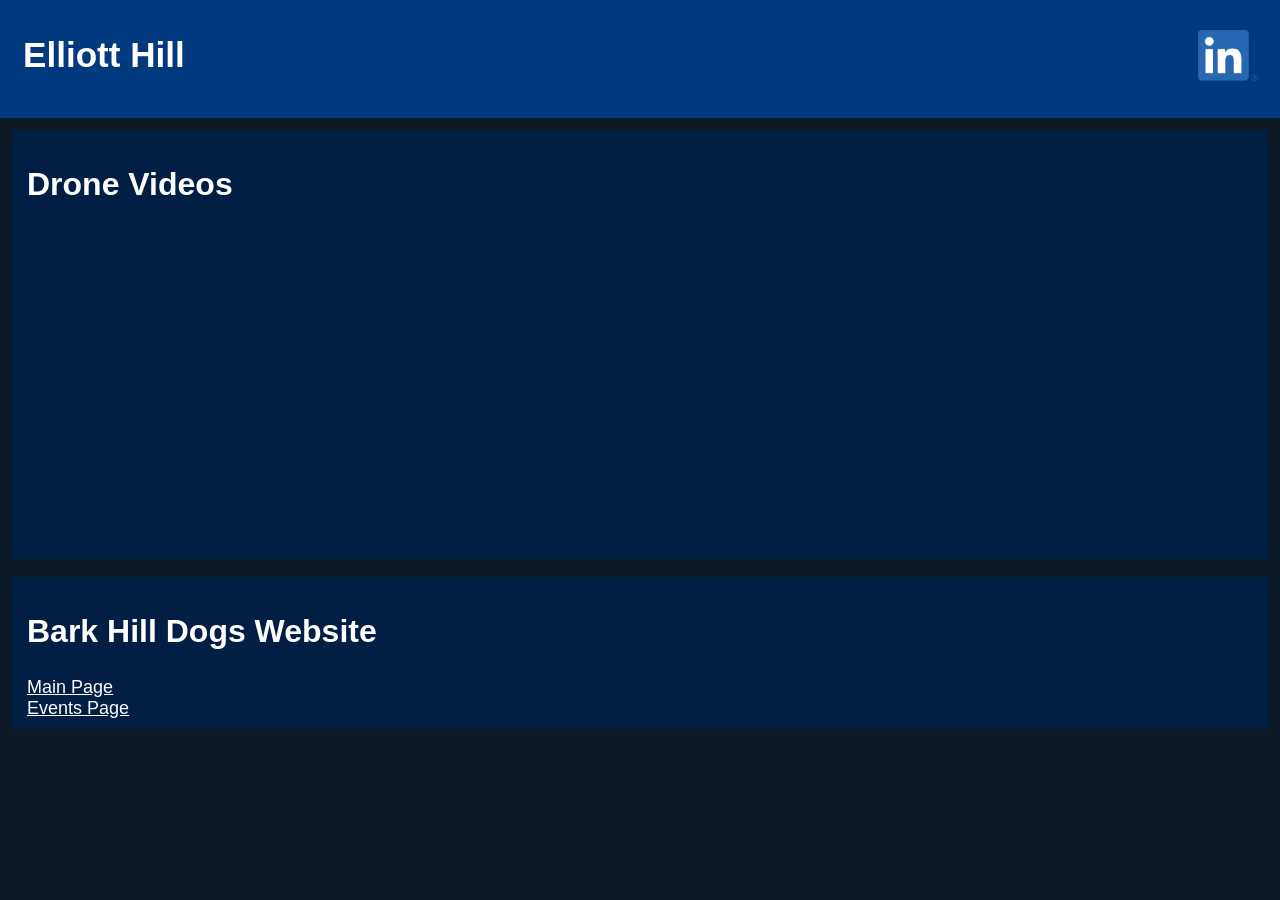
==== docs/index.html @ 1c7c5ca4 "Create docs folder and CNAME" ====
<!DOCTYPE html>
<html>
    <head>
        <title>Elliott Hill</title>
        <link href="styles.css" rel="stylesheet" type="text/css">
    </head>
    <body>
        <div id="header">
            <div id="pagetitle">
                <h3>Elliott Hill</h1>
            </div>
            <div id="social">
                <a href="https://www.linkedin.com/in/elliotth43/"><img src="linkedin.png" width="60px"></a>
            </div>
            <div style="clear: both;"></div>
        </div>
        <div id="main">
            <br>
            <div class="panel" id="dronevideos">
                <h1>Drone Videos</h1>
                <iframe width="560" height="315" src="https://www.youtube.com/embed/i0do_NT4-sM" title="YouTube video player" frameborder="0" allow="accelerometer; autoplay; clipboard-write; encrypted-media; gyroscope; picture-in-picture" allowfullscreen></iframe>
                <iframe width="560" height="315" src="https://www.youtube.com/embed/agJIqDNbkPk" title="YouTube video player" frameborder="0" allow="accelerometer; autoplay; clipboard-write; encrypted-media; gyroscope; picture-in-picture" allowfullscreen></iframe>
            </div>
            <br>
            <div class="panel" id="barkhill">
                <h1>Bark Hill Dogs Website</h1>
                <a target="_blank" rel="noopener" href="https://barkhilldogs.co.uk" class="link">Main Page</a>
                <br>
                <a target="_blank" rel="noopener" href="https://barkhilldogs.co.uk" class="link">Events Page</a>
            </div>
        </div>
    </body>
</html>
---- docs/styles.css ----
body {
    padding: 0;
    margin: 0;
    font-family: Arial, Helvetica, sans-serif;
    background-color: #0e1926;
    color: white;
}

h1 {
    padding: 5px;
}

#header {
    position: fixed;
    background-color: #00397e;
    width: 100%;
    padding: 0 8px;
    margin: 0px;
    font-size: 30px;
}

#main {
    padding: 112px 0 0;
    margin: 12px;
    margin-top: 0;
}

#pagetitle {
    float: left;
    padding-left: 15px;
}

#social {
    float: right;
    padding: 30px;
    display: flex;
    align-items: center;
    
}

.panel {
    background-color: #011f44;
    padding: 10px;
}

.link {
    padding: 5px;
    font-size: large;
    color: white;
}
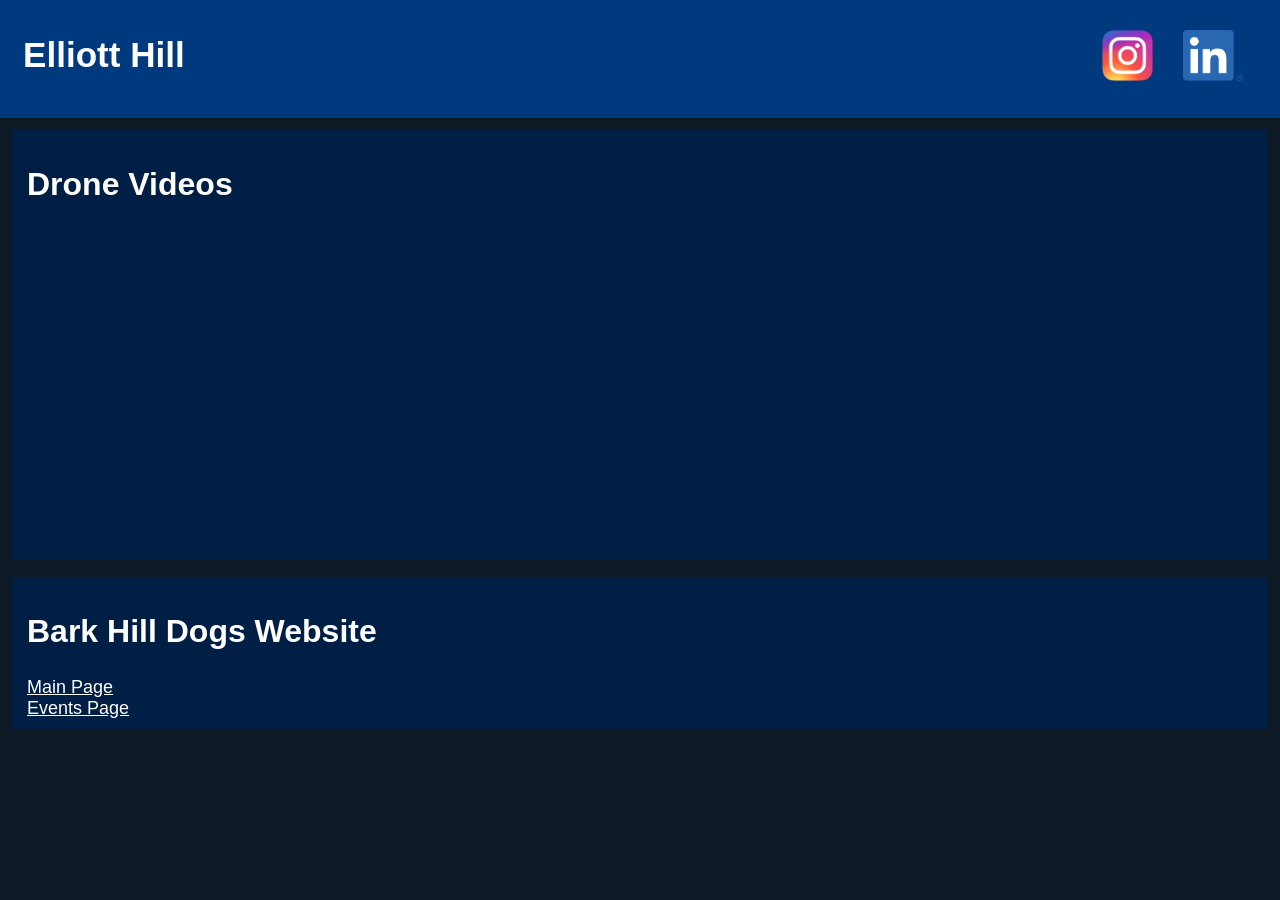
==== commit dac88390: "Added Instagram" ====
--- a/docs/index.html
+++ b/docs/index.html
@@ -10,7 +10,8 @@
                 <h3>Elliott Hill</h1>
             </div>
             <div id="social">
-                <a href="https://www.linkedin.com/in/elliotth43/"><img src="linkedin.png" width="60px"></a>
+                <a href="https://www.instagram.com/sheffiott/"><img src="instagram.png" width="51px" class="socialbutton"></a>
+                <a href="https://www.linkedin.com/in/elliotthill143/"><img src="linkedin.png" width="60px" class="socialbutton"></a>
             </div>
             <div style="clear: both;"></div>
         </div>
@@ -18,15 +19,15 @@
             <br>
             <div class="panel" id="dronevideos">
                 <h1>Drone Videos</h1>
-                <iframe width="560" height="315" src="https://www.youtube.com/embed/i0do_NT4-sM" title="YouTube video player" frameborder="0" allow="accelerometer; autoplay; clipboard-write; encrypted-media; gyroscope; picture-in-picture" allowfullscreen></iframe>
-                <iframe width="560" height="315" src="https://www.youtube.com/embed/agJIqDNbkPk" title="YouTube video player" frameborder="0" allow="accelerometer; autoplay; clipboard-write; encrypted-media; gyroscope; picture-in-picture" allowfullscreen></iframe>
+                <iframe width="560" height="315" src="https://www.youtube.com/embed/i0do_NT4-sM/" title="YouTube video player" frameborder="0" allow="accelerometer; autoplay; clipboard-write; encrypted-media; gyroscope; picture-in-picture" allowfullscreen></iframe>
+                <iframe width="560" height="315" src="https://www.youtube.com/embed/agJIqDNbkPk/" title="YouTube video player" frameborder="0" allow="accelerometer; autoplay; clipboard-write; encrypted-media; gyroscope; picture-in-picture" allowfullscreen></iframe>
             </div>
             <br>
             <div class="panel" id="barkhill">
                 <h1>Bark Hill Dogs Website</h1>
-                <a target="_blank" rel="noopener" href="https://barkhilldogs.co.uk" class="link">Main Page</a>
+                <a target="_blank" rel="noopener" href="https://barkhilldogs.co.uk/" class="link">Main Page</a>
                 <br>
-                <a target="_blank" rel="noopener" href="https://barkhilldogs.co.uk" class="link">Events Page</a>
+                <a target="_blank" rel="noopener" href="https://barkhilldogs.co.uk/" class="link">Events Page</a>
             </div>
         </div>
     </body>
--- a/docs/styles.css
+++ b/docs/styles.css
@@ -32,10 +32,13 @@
 
 #social {
     float: right;
-    padding: 30px;
     display: flex;
     align-items: center;
-    
+    padding: 30px;
+}
+
+.socialbutton {
+    padding: 0 15px;
 }
 
 .panel {
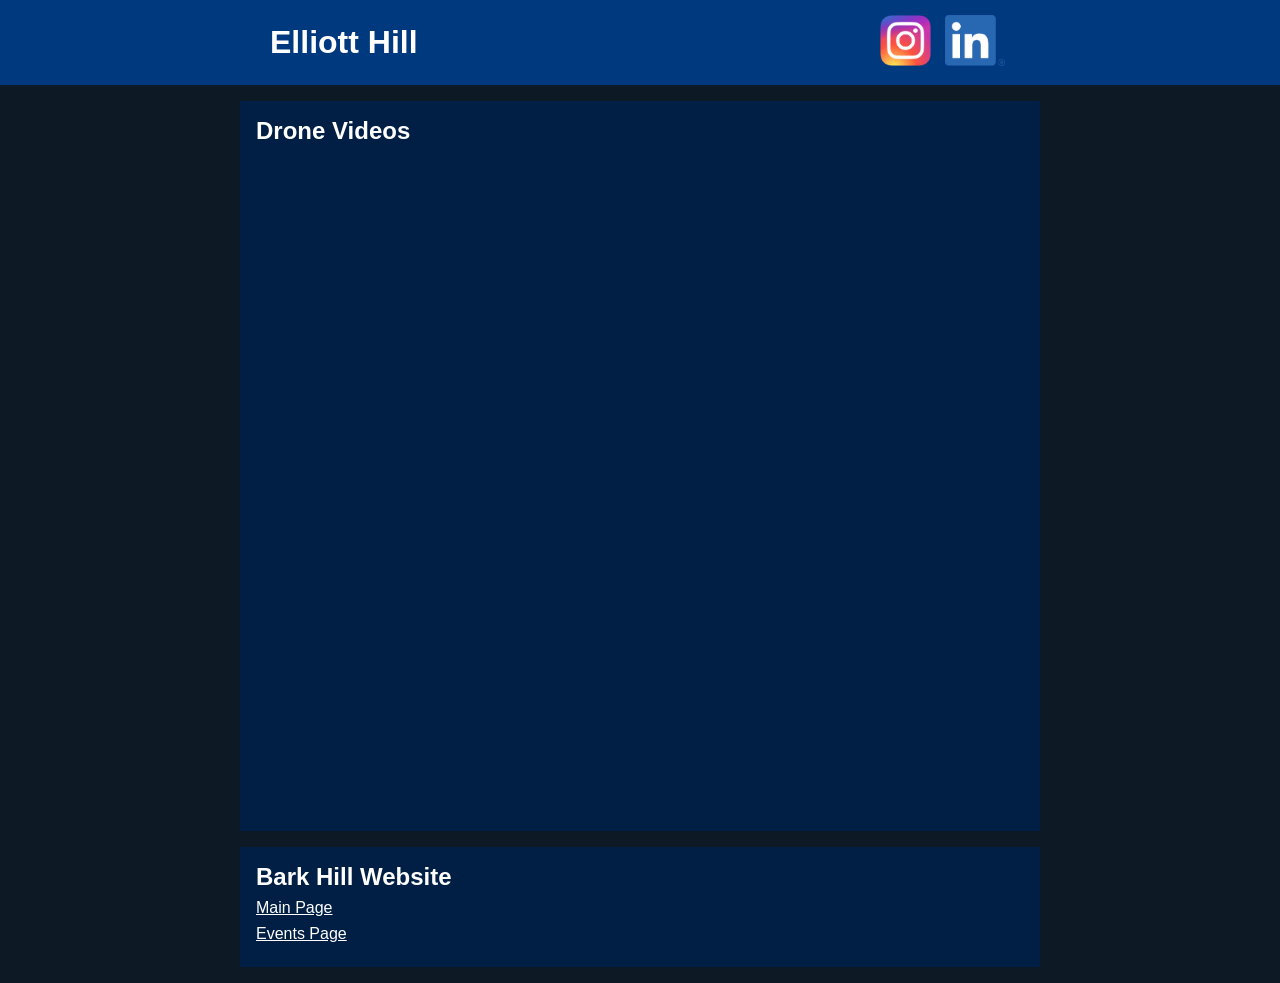
==== commit b4024951: "HTML and CSS Rewrite" ====
--- a/docs/index.html
+++ b/docs/index.html
@@ -1,34 +1,45 @@
 <!DOCTYPE html>
-<html>
-    <head>
-        <title>Elliott Hill</title>
-        <link href="styles.css" rel="stylesheet" type="text/css">
-    </head>
-    <body>
-        <div id="header">
-            <div id="pagetitle">
-                <h3>Elliott Hill</h1>
-            </div>
-            <div id="social">
-                <a href="https://www.instagram.com/sheffiott/"><img src="instagram.png" width="51px" class="socialbutton"></a>
-                <a href="https://www.linkedin.com/in/elliotthill143/"><img src="linkedin.png" width="60px" class="socialbutton"></a>
-            </div>
-            <div style="clear: both;"></div>
+<html lang="en">
+<head>
+
+<meta charset="UTF-8">
+<meta name="viewport" content="width=device-width, initial-scale=1.0">
+<title>Elliott Hill</title>
+<link rel="stylesheet" href="styles.css">
+
+</head>
+<body>
+
+<header>
+    <div class="flex-container">
+        <a href="/"><h1>Elliott Hill</h1></a>
+        <div id="social">
+            <a href="https://www.instagram.com/sheffiott/"><img src="images/instagram.png" width="51px" class="socialbutton"></a>
+            <a href="https://www.linkedin.com/in/elliotthill143/"><img src="images/linkedin.png" width="60px" class="socialbutton"></a>
         </div>
-        <div id="main">
-            <br>
-            <div class="panel" id="dronevideos">
-                <h1>Drone Videos</h1>
-                <iframe width="560" height="315" src="https://www.youtube.com/embed/i0do_NT4-sM/" title="YouTube video player" frameborder="0" allow="accelerometer; autoplay; clipboard-write; encrypted-media; gyroscope; picture-in-picture" allowfullscreen></iframe>
-                <iframe width="560" height="315" src="https://www.youtube.com/embed/agJIqDNbkPk/" title="YouTube video player" frameborder="0" allow="accelerometer; autoplay; clipboard-write; encrypted-media; gyroscope; picture-in-picture" allowfullscreen></iframe>
-            </div>
-            <br>
-            <div class="panel" id="barkhill">
-                <h1>Bark Hill Dogs Website</h1>
-                <a target="_blank" rel="noopener" href="https://barkhilldogs.co.uk/" class="link">Main Page</a>
-                <br>
-                <a target="_blank" rel="noopener" href="https://barkhilldogs.co.uk/" class="link">Events Page</a>
-            </div>
-        </div>
-    </body>
+    </div>
+    <!-- <nav>
+        <ul>
+            <li><a href="/">Home</a></li>
+        </ul>
+    </nav> -->
+</header>
+
+<!-- <section>
+    <h1>About</h1>
+</section> -->
+
+<section>
+    <h1>Drone Videos</h1>
+    <iframe width="560" height="315" src="https://www.youtube.com/embed/i0do_NT4-sM/" title="YouTube video player" frameborder="0" allow="accelerometer; autoplay; clipboard-write; encrypted-media; gyroscope; picture-in-picture" allowfullscreen></iframe>
+    <iframe width="560" height="315" src="https://www.youtube.com/embed/agJIqDNbkPk/" title="YouTube video player" frameborder="0" allow="accelerometer; autoplay; clipboard-write; encrypted-media; gyroscope; picture-in-picture" allowfullscreen></iframe>
+</section>
+
+<section>
+    <h1>Bark Hill Website</h1>
+    <p><a href="https://barkhilldogs.co.uk/" class="link">Main Page</a></p>
+    <p><a href="https://barkhilldogs.co.uk/" class="link">Events Page</a></p>
+</section>
+
+</body>
 </html>
--- a/docs/styles.css
+++ b/docs/styles.css
@@ -1,53 +1,78 @@
-body {
-    padding: 0;
-    margin: 0;
-    font-family: Arial, Helvetica, sans-serif;
-    background-color: #0e1926;
-    color: white;
+:root {
+  --base-color: #0e1926;
+  --header-color: #00397e;
+  --panel-color: #011f44;
+  --primary-text-color: #ffffff;
 }
 
-h1 {
-    padding: 5px;
+* {
+  margin: 0;
+  padding: 0;
+  box-sizing: border-box;
 }
 
-#header {
-    position: fixed;
-    background-color: #00397e;
-    width: 100%;
-    padding: 0 8px;
-    margin: 0px;
-    font-size: 30px;
+html {
+  font-family: Arial, Helvetica, sans-serif;
+  font-size: 16px;
+  color: var(--primary-text-color);
 }
 
-#main {
-    padding: 112px 0 0;
-    margin: 12px;
-    margin-top: 0;
+body {
+  background-color: var(--base-color);
 }
 
-#pagetitle {
-    float: left;
-    padding-left: 15px;
+p {
+  margin: 0.5em 0; /*Need to think about this*/
+}
+
+a {
+  color: var(--text-color); /*Removes default link colour*/
+}
+
+.flex-container {
+  display: flex;
+  justify-content: center;
+  align-items: center;
+}
+
+header {
+  background-color: var(--header-color);
+}
+
+header .flex-container {
+  justify-content: space-between;
+  max-width: 50em;
+  margin: 0 auto;
+}
+
+header h1 {
+  padding: 15px 30px;
 }
 
 #social {
-    float: right;
-    display: flex;
-    align-items: center;
-    padding: 30px;
+  padding: 15px 30px;
 }
 
-.socialbutton {
-    padding: 0 15px;
+#social a {
+  margin: 0 5px;
 }
 
-.panel {
-    background-color: #011f44;
-    padding: 10px;
+header a {
+  text-decoration: none;
 }
 
-.link {
-    padding: 5px;
-    font-size: large;
-    color: white;
-}+header a:hover {
+  text-decoration: underline;
+}
+
+section {
+  background-color: var(--panel-color);
+  margin: 1em auto;
+  width: min(50em, 90%);
+  padding: min(1em, 15%);
+}
+
+iframe {
+  max-width: 100%;
+  margin: 0.5em 0;
+}
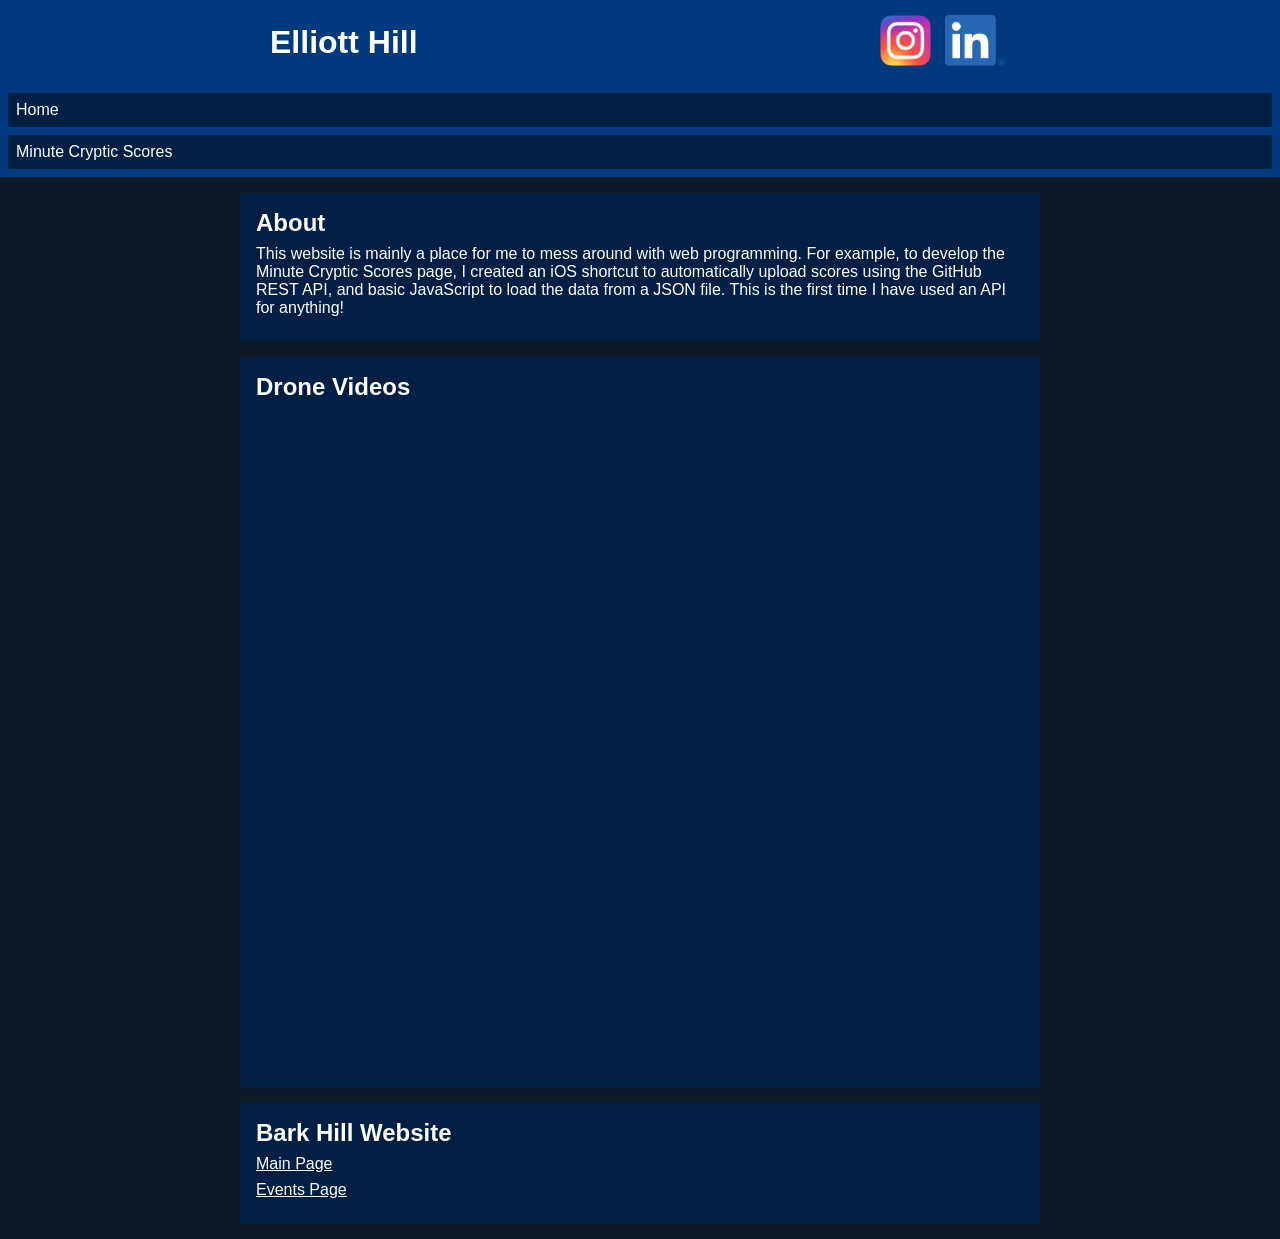
==== commit 875b7811: "New cryptic page and nav bar" ====
--- a/docs/index.html
+++ b/docs/index.html
@@ -5,7 +5,12 @@
 <meta charset="UTF-8">
 <meta name="viewport" content="width=device-width, initial-scale=1.0">
 <title>Elliott Hill</title>
+
 <link rel="stylesheet" href="styles.css">
+
+<link rel="apple-touch-icon" sizes="180x180" href="images/apple-touch-icon.png">
+<link rel="icon" type="image/png" sizes="32x32" href="images/favicon-32x32.png">
+<link rel="icon" type="image/png" sizes="16x16" href="images/favicon-16x16.png">
 
 </head>
 <body>
@@ -18,21 +23,23 @@
             <a href="https://www.linkedin.com/in/elliotthill143/"><img src="images/linkedin.png" width="60px" class="socialbutton"></a>
         </div>
     </div>
-    <!-- <nav>
+    <nav>
         <ul>
             <li><a href="/">Home</a></li>
+            <li><a href="crypticscores">Minute Cryptic Scores</a></li>
         </ul>
-    </nav> -->
+    </nav>
 </header>
 
-<!-- <section>
+<section>
     <h1>About</h1>
-</section> -->
+    <p>This website is mainly a place for me to mess around with web programming. For example, to develop the Minute Cryptic Scores page, I created an iOS shortcut to automatically upload scores using the GitHub REST API, and basic JavaScript to load the data from a JSON file. This is the first time I have used an API for anything!</p>
+</section>
 
-<section>
+<section id="drone">
     <h1>Drone Videos</h1>
-    <iframe width="560" height="315" src="https://www.youtube.com/embed/i0do_NT4-sM/" title="YouTube video player" frameborder="0" allow="accelerometer; autoplay; clipboard-write; encrypted-media; gyroscope; picture-in-picture" allowfullscreen></iframe>
-    <iframe width="560" height="315" src="https://www.youtube.com/embed/agJIqDNbkPk/" title="YouTube video player" frameborder="0" allow="accelerometer; autoplay; clipboard-write; encrypted-media; gyroscope; picture-in-picture" allowfullscreen></iframe>
+    <iframe src="https://www.youtube.com/embed/i0do_NT4-sM/" title="YouTube video player" frameborder="0" allow="accelerometer; autoplay; clipboard-write; encrypted-media; gyroscope; picture-in-picture" allowfullscreen></iframe>
+    <iframe src="https://www.youtube.com/embed/agJIqDNbkPk/" title="YouTube video player" frameborder="0" allow="accelerometer; autoplay; clipboard-write; encrypted-media; gyroscope; picture-in-picture" allowfullscreen></iframe>
 </section>
 
 <section>
--- a/docs/styles.css
+++ b/docs/styles.css
@@ -37,6 +37,7 @@
 
 header {
   background-color: var(--header-color);
+  overflow: hidden;
 }
 
 header .flex-container {
@@ -57,6 +58,20 @@
   margin: 0 5px;
 }
 
+nav ol {
+  max-width: 50em;
+  margin: 0 auto;
+  justify-content: left;
+  align-items: center;
+}
+
+nav li {
+  list-style-type: none;
+  padding: 0.5em;
+  margin: 0.5em;
+  background-color: var(--panel-color);
+}
+
 header a {
   text-decoration: none;
 }
@@ -72,7 +87,20 @@
   padding: min(1em, 15%);
 }
 
-iframe {
-  max-width: 100%;
+#drone {
+  overflow: hidden;
+}
+
+#drone iframe {
+  width: clamp(280px, 100%, 560px);
+  aspect-ratio: 560/315;
   margin: 0.5em 0;
 }
+
+#cryptic-scores-div h1 {
+  font-size: 1.3rem;
+}
+
+.cryptic-card {
+  white-space: pre-wrap;
+}
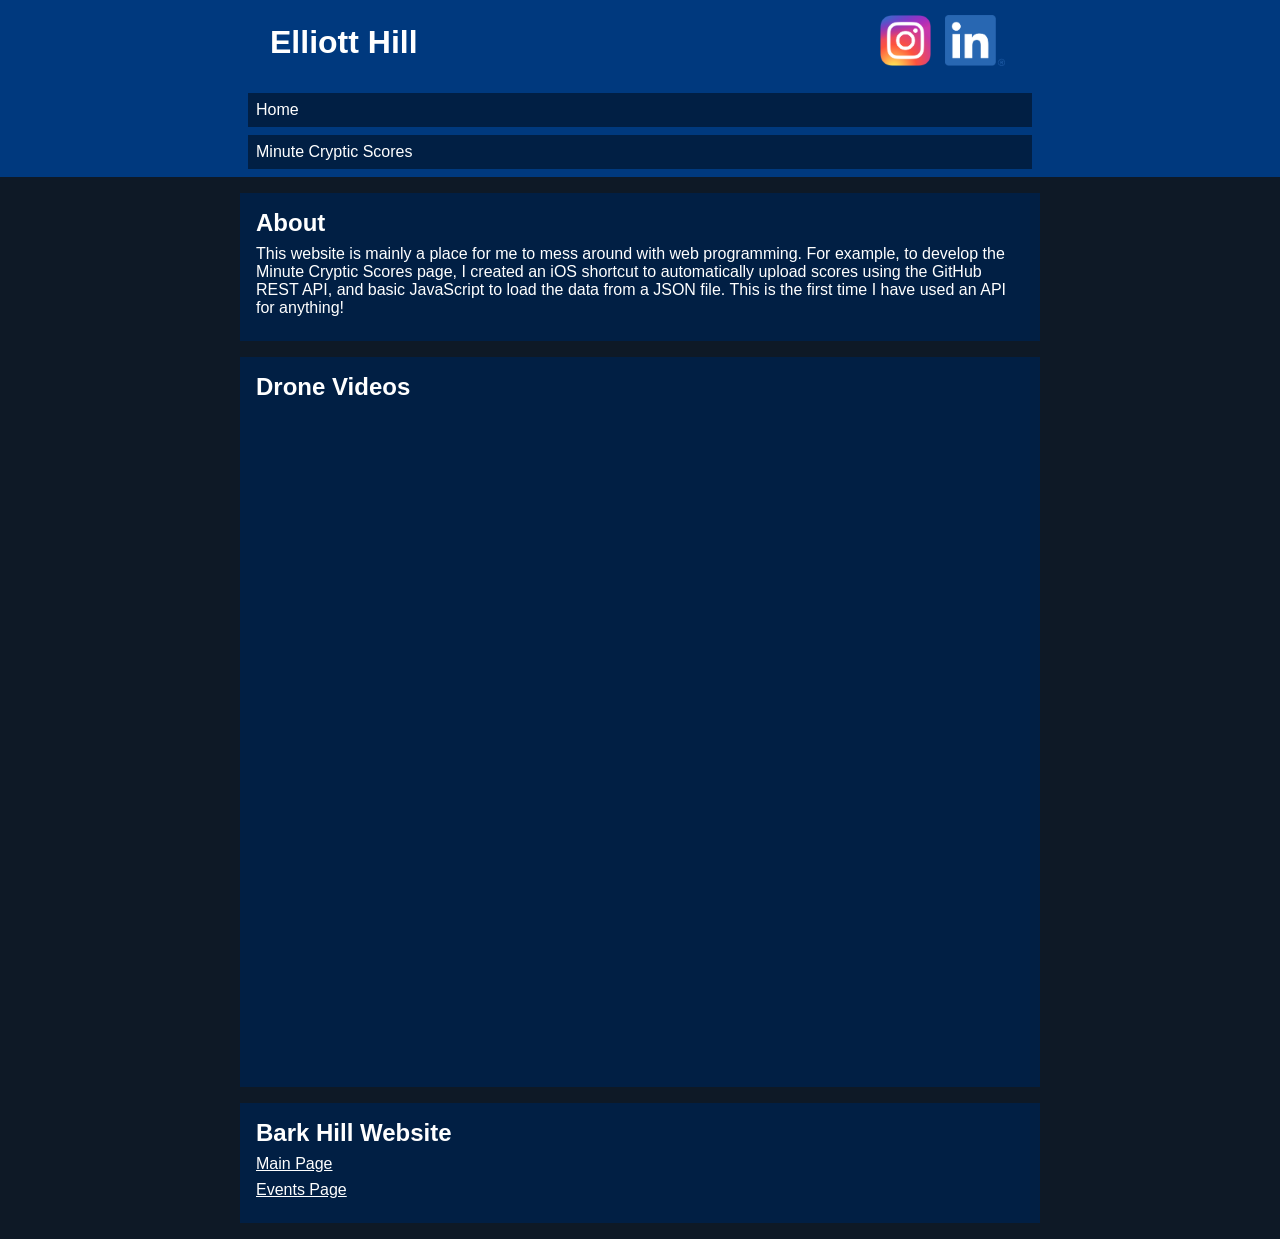
==== commit 2f67ed62: "Fixed ul instead of ol in nav bar" ====
--- a/docs/index.html
+++ b/docs/index.html
@@ -24,10 +24,10 @@
         </div>
     </div>
     <nav>
-        <ul>
+        <ol>
             <li><a href="/">Home</a></li>
             <li><a href="crypticscores">Minute Cryptic Scores</a></li>
-        </ul>
+        </ol>
     </nav>
 </header>
 
